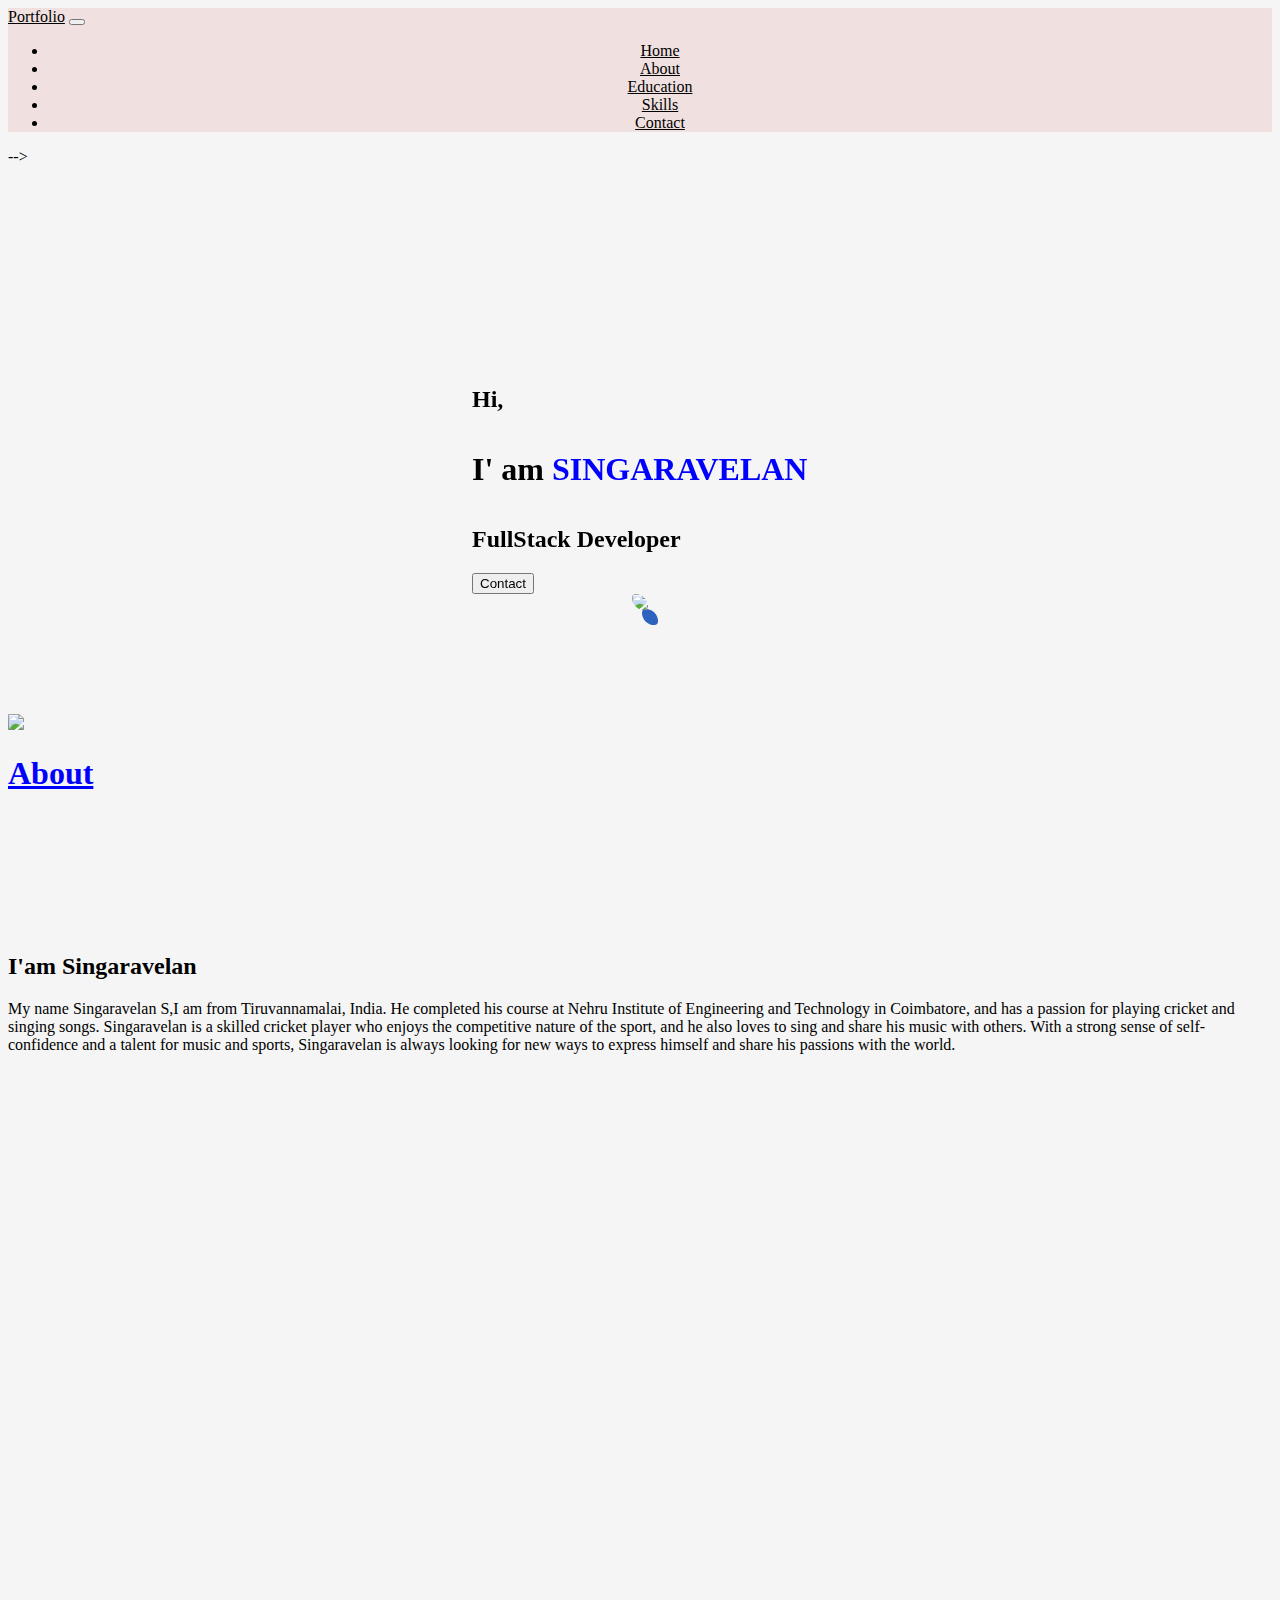
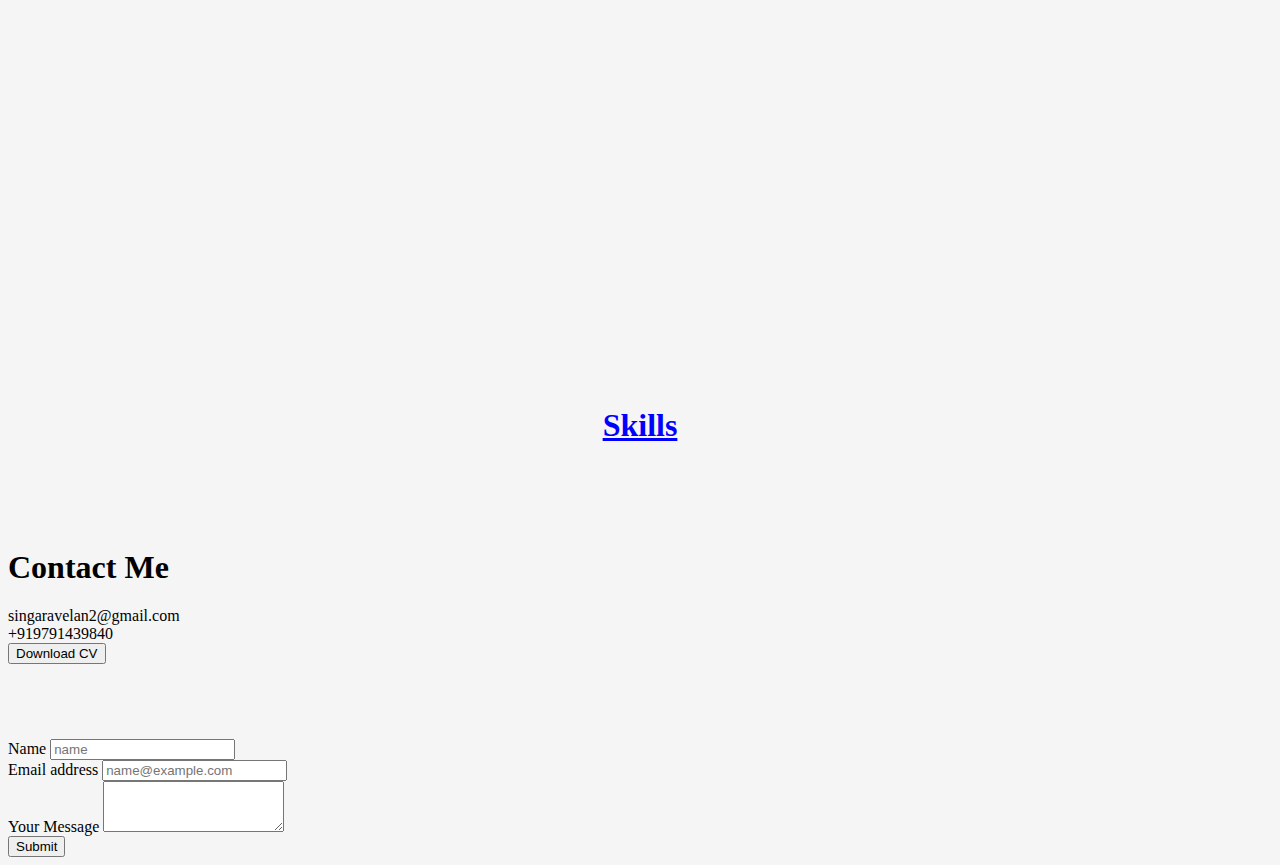
==== index.html @ 5c4596cf "add projects" ====
<!DOCTYPE html>
<html lang="en">
  <head>
    <meta charset="UTF-8" />
    <meta http-equiv="X-UA-Compatible" content="IE=edge" />
    <meta name="viewport" content="width=device-width, initial-scale=1.0" />
    <title>Document</title>
    <link rel="stylesheet" href="portfolio.css" />
    <link
      href="https://cdn.jsdelivr.net/npm/bootstrap@5.3.0-alpha3/dist/css/bootstrap.min.css"
      rel="stylesheet"
      integrity="sha384-KK94CHFLLe+nY2dmCWGMq91rCGa5gtU4mk92HdvYe+M/SXH301p5ILy+dN9+nJOZ"
      crossorigin="anonymous"
    />
    <link
      rel="stylesheet"
      href="https://cdnjs.cloudflare.com/ajax/libs/font-awesome/6.4.0/css/all.min.css"
      integrity="sha512-iecdLmaskl7CVkqkXNQ/ZH/XLlvWZOJyj7Yy7tcenmpD1ypASozpmT/E0iPtmFIB46ZmdtAc9eNBvH0H/ZpiBw=="
      crossorigin="anonymous"
      referrerpolicy="no-referrer"
    />
    <link href="https://unpkg.com/aos@2.3.1/dist/aos.css" rel="stylesheet" />
    <script src="https://unpkg.com/aos@2.3.1/dist/aos.js"></script>
  </head>

  <body class="im">
    <div class="container">
      <div class="bk">
        <nav class="navbar navbar-expand-lg bk navbar-light fixed-top">
          <div class="container">
            <a class="navbar-brand" href="">Portfolio</a>
            <button
              class="navbar-toggler"
              type="button"
              data-bs-toggle="collapse"
              data-bs-target="#navbarSupportedContent"
              aria-controls="navbarSupportedContent"
              aria-expanded="false"
              aria-label="Toggle navigation"
            >
              <span class="navbar-toggler-icon"></span>
            </button>

            <div class="collapse navbar-collapse" id="navbarSupportedContent">
              <ul class="navbar-nav me-auto mb-2 mb-lg-0">
                <li class="nav-item">
                  <a class="nav-link active" aria-current="page" href="#home"
                    >Home</a
                  >
                </li>
                <li class="nav-item">
                  <a class="nav-link" href="#About">About</a>
                </li>
                <li class="nav-item">
                  <a class="nav-link" href="#Education">Education</a>
                </li>
                <li class="nav-item">
                  <a class="nav-link" href="#Skills">Skills</a>
                </li>
                <li class="nav-item">
                  <a class="nav-link" href="#Contact">Contact</a>
                </li>
              </ul>
            </div>
          </div>
        </nav>
      </div>

      <div class="" id="home">
        -->
        <div class="image1ss">
          <div class="row">
            <div class="text col-6">
              <div class="content" data-aos="flip-left">
                <h2>Hi,</h2>
                <h1>I' am <span>SINGARAVELAN</span></h1>
                <h2>FullStack Developer</h2>
                <button type="button" class="btn btn-primary">Contact</button>
              </div>
            </div>
            <div class="text1 col-6">
              <a href=""><img src="/assets/sun.jpeg" class="text2" /></a>
            </div>
          </div>
        </div>
      </div>

      <div class="image">
        <div class="row">
          <div class="col-6">
            <a href=""><img src="/assets/ab.webp" /></a>
          </div>
          <div class="col-6">
            <div>
              <h1 id="About">About</h1>
            </div>
            <div class="pg">
              <h2>I'am Singaravelan</h2>
              <p>
                My name Singaravelan S,I am from Tiruvannamalai, India. He
                completed his course at Nehru Institute of Engineering and
                Technology in Coimbatore, and has a passion for playing cricket
                and singing songs. Singaravelan is a skilled cricket player who
                enjoys the competitive nature of the sport, and he also loves to
                sing and share his music with others. With a strong sense of
                self-confidence and a talent for music and sports, Singaravelan
                is always looking for new ways to express himself and share his
                passions with the world.
              </p>
            </div>
          </div>
        </div>
      </div>

      <div id="top" data-aos="zoom-in">
        <h1 class="heade1" id="Education">Education</h1>
        <div class="row">
          <div class="col-lg-4 col-md-6 col-sm-12 edu-img p-2 mt-2 mb-2">
            <div class="image2">
              <img src="./assets/school.png" alt="" />
              <div class="overlay">
                <div class="text3 education p-2">
                  <h1>SSLC</h1>
                  <p>Danish Mission Higher Secondary School</p>
                  <p>Tiruvannamalai</p>
                  <p>2014-2015</p>
                  <p>Percentage:89%</p>
                </div>
              </div>
            </div>
          </div>
          <div class="col-lg-4 col-md-6 col-sm-12 edu-img p-2 mt-2 mb-2">
            <div class="image2">
              <img src="./assets/school.png" class="im1" alt="" />
              <div class="overlay">
                <div class="text3 education p-2">
                  <h1>HSC</h1>
                  <p>Danish Mission Higher Secondary School</p>
                  <p>Tiruvannamalai</p>
                  <p>2015-2016</p>
                  <p>Percentage:85%</p>
                </div>
              </div>
            </div>
          </div>

          <div class="col-lg-4 col-md-6 col-sm-12 edu-img p-2 mt-2 mb-2">
            <div class="image2">
              <img src="./assets/college.jpg" class="im1" alt="" />
              <div class="overlay">
                <div class="text3 education p-2">
                  <h1>DEGREE</h1>
                  <p>Nehru Institute Of Engineering and Technology</p>
                  <p>Coimbatore</p>
                  <p>2016-2020</p>
                  <p>Percentage:71.90%</p>
                </div>
              </div>
            </div>
          </div>
        </div>
      </div>

      <div class="sl">
        <h1 class="head2" id="Skills">Skills</h1>
        <div class="d-flex justify-content-center">
          <img src="./assets/Group 7 (1).png" class="im1" alt="" />
        </div>
      </div>

      <div>
        <div class="row" id="Contact">
          <div class="con col-lg-6 col-md-12 col-sm-12">
            <h1>Contact Me</h1>
            <div class="icon">
              <i
                class="fa-sharp fa-solid fa-paper-plane fa-2x ic"
                style="color: #2d62be"
              >
              </i>
              <span class="fa-2x" style="color: black"
                >singaravelan2@gmail.com</span
              >
            </div>
            <div class="icon1">
              <!-- <i class="fa-sharp fa-solid fa-paper-plane fa-2x">   singaravelan2@gmail.com</i> -->
              <i class="fa-solid fa-phone fa-2x" style="color: #2d62be"> </i>
              <span class="fa-2x" style="color: black">+919791439840</span>
            </div>
            <div class="col-6 icon4 fa-1x demo">
              <a href="https://www.facebook.com/s.velan.71"
                ><i
                  class="fa-brands fa-facebook fa-3x"
                  style="color: #2d62be"
                ></i
              ></a>
              <a href="https://www.instagram.com/"
                ><i
                  class="fa-brands fa-instagram fa-3x"
                  style="color: #2d62be"
                ></i
              ></a>
              <a href="https://twitter.com/home"
                ><i
                  class="fa-brands fa-twitter fa-3x"
                  style="color: #2d62be"
                ></i
              ></a>
              <a href="https://www.linkedin.com/feed/"
                ><i
                  class="fa-brands fa-linkedin fa-3x"
                  style="color: #2d62be"
                ></i
              ></a>
            </div>
            <div class="icon2">
              <a href="`">
                <button type="button" class="btn btn-primary">
                  Download CV
                </button></a
              >
            </div>
          </div>

          <div
            class="text8 col-lg-6 col-md-12 col-sm-12"
            style="padding-top: 75px"
          >
            <div class="mb-3">
              <label for="exampleFormControlInput1" class="form-label"
                >Name</label
              >
              <input
                type="email"
                class="form-control"
                id="exampleFormControlInput1"
                placeholder="name"
              />
            </div>

            <div class="mb-3">
              <label for="exampleFormControlInput1" class="form-label"
                >Email address</label
              >
              <input
                type="email"
                class="form-control"
                id="exampleFormControlInput1"
                placeholder="name@example.com"
              />
            </div>

            <div class="mb-3">
              <label for="exampleFormControlTextarea1" class="form-label"
                >Your Message</label
              >
              <textarea
                class="form-control"
                id="exampleFormControlTextarea1"
                rows="3"
              ></textarea>
            </div>

            <div class="icon3">
              <button type="button" class="btn btn-primary">Submit</button>
            </div>
          </div>
        </div>
      </div>
    </div>

    <script>
      AOS.init();
    </script>
    <script
      src="https://cdn.jsdelivr.net/npm/bootstrap@5.3.0-alpha3/dist/js/bootstrap.bundle.min.js"
      integrity="sha384-ENjdO4Dr2bkBIFxQpeoTz1HIcje39Wm4jDKdf19U8gI4ddQ3GYNS7NTKfAdVQSZe"
      crossorigin="anonymous"
    ></script>
    <script
      src="https://cdn.jsdelivr.net/npm/@popperjs/core@2.9.2/dist/umd/popper.min.js"
      integrity="sha384-IQsoLXl5PILFhosVNubq5LC7Qb9DXgDA9i+tQ8Zj3iwWAwPtgFTxbJ8NT4GN1R8p"
      crossorigin="anonymous"
    ></script>
    <script
      src="https://cdn.jsdelivr.net/npm/bootstrap@5.0.2/dist/js/bootstrap.min.js"
      integrity="sha384-cVKIPhGWiC2Al4u+LWgxfKTRIcfu0JTxR+EQDz/bgldoEyl4H0zUF0QKbrJ0EcQF"
      crossorigin="anonymous"
    ></script>
  </body>
</html>
---- portfolio.css ----
.im {
  background-color: whitesmoke;
}
.bk {
  background-color: rgb(241, 224, 224);
}
.nav-link {
  color: black !important;
  display: flex;
  justify-content: center;
}
.navbar-brand {
  color: black !important;
}
.nav-link:hover {
  color: blue !important;
}
.navbar .navbar-collapse {
  flex-grow: 0;
}
.content {
  color: black;
  font-style: inherit;
  /* line-height: 10px; */
}
.content span {
  color: blue;
  animation: glow 2s ease-in-out infinite;
}
.text i {
  width: 70px;
}
.content h1 {
  line-height: 70px;
}
.text {
  padding-top: 200px;
  display: flex;
  justify-content: center;
}
.text1 {
  display: flex;
  justify-content: center;
  align-items: center;
}
.text2 {
  border-radius: 30px 100px;
  box-shadow: 10px 15px #2d62be;
}
.image .row img {
  width: 100%;
  border-radius: 5%;
  /* box-shadow: -30x 10px #2d62be; */
}
.image .row .col-6 h1 {
  color: blue;
  text-decoration: underline;
}
.image {
  padding-top: 100px;
}
.pg {
  padding-top: 120px;
}
#top .heade1 {
  padding-top: 100px;
  color: blue;
  display: flex;
  justify-content: center;
  text-decoration: underline;
}
.demo a i:hover {
  color: rgb(232, 63, 12) !important;
}
.con {
  display: flex;
  flex-direction: column;
  justify-content: space-evenly;
  padding-top: 44px;
}
.con .icon .ic {
  text-transform: lowercase !important;
}

.heade1 {
  text-align: center;
  /* margin-top: -410px; */
}
.top {
  text-align: center;
}
.text6 {
  border-color: darkblue;
  display: flex;
  justify-content: center;
}
.education {
  border: 2px solid;
  border-color: rgb(241, 224, 224);
  background-color: cadetblue;
  box-shadow: -30x 10px #2d62be;
  border-radius: 18px;
  /* box-shadow: -30x 10px #2d62be; */
}

.icon4 {
  display: flex;
  justify-content: space-between;
}
.head2 {
  padding-top: 100px;
  color: blue;
  display: flex;
  justify-content: center;
  text-decoration: underline;
  text-align: center;
}
/* .skill_image {
  display: flex;
  justify-content: center;
} */
.skill {
  border: 2px solid;
  border-color: rgb(241, 224, 224);
  background-color: rgb(247, 204, 250);
  box-shadow: -30x 10px #2d62be;
  border-radius: 18px;
  box-shadow: -30x 10px #2d62be;
}

.image {
  display: block;
  width: 100%;
  height: auto;
}
.overlay {
  position: absolute;
  bottom: 0;
  left: 0;
  right: 0;
  /* background-color: #008cba; */
  overflow: hidden;
  width: 100%;
  height: 0;
  transition: 0.5s ease;
}
.edu-img {
  position: relative;
  border-radius: 20px;
}

.text3 {
  color: black;
  font-size: 15px;
  position: absolute;
  top: 50%;
  left: 50%;
  width: 100%;
  padding-left: 25px;
  padding-top: 20px;
  -webkit-transform: translate(-50%, -50%);
  -ms-transform: translate(-50%, -50%);
  transform: translate(-50%, -50%);
  /* text-align: center; */
}

.edu-img:hover .overlay {
  height: 100%;
}
.image2 img {
  width: 100%;
  height: 213px;
}

/* .demo a {
  margin-right: 20px;
} */

@keyframes glow {
  0%,
  100% {
    color: red;
    text-shadow: 0 0 12px lightpink, o o 50px lightpink, 0 0 100px lightpink;
  }
  10%,
  90% {
    color: rgb(0, 255, 153);
    text-shadow: none;
  }
}
@media (min-width: 320px) and (max-width: 480px) {
  .text {
    justify-content: normal;
  }
  .im1 {
    width: 270px;
    height: 218px;
  }
  .text3 {
    /* width: 285px; */
    height: 218px;
  }
  .text2 {
    width: 103px;
    height: 180px;
  }
  .con {
    height: 300px;
  }
  .demo {
    font-size: 1ems !important;
    display: flex;
    justify-content: space-between;
  }
  .fa-2x {
    font-size: 1em !important;
  }
}

@media (max-width: 992px) {
}
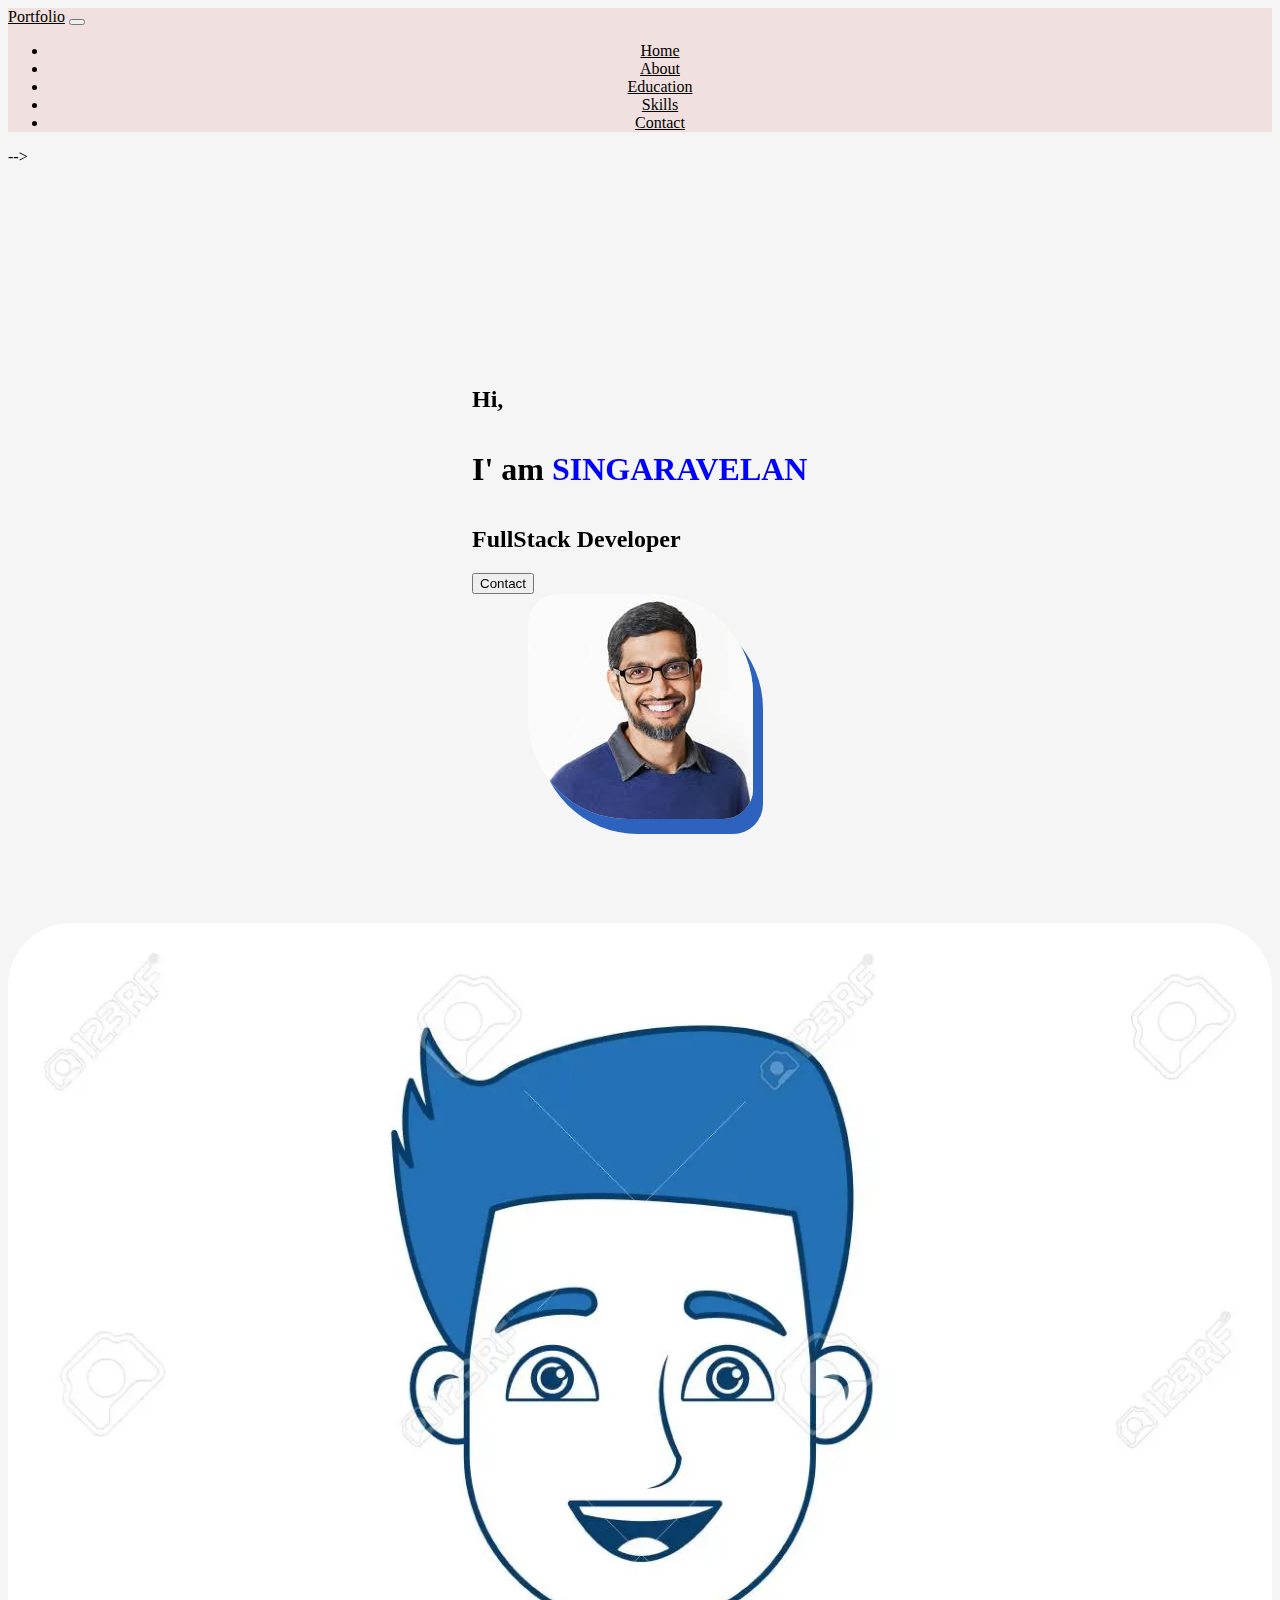
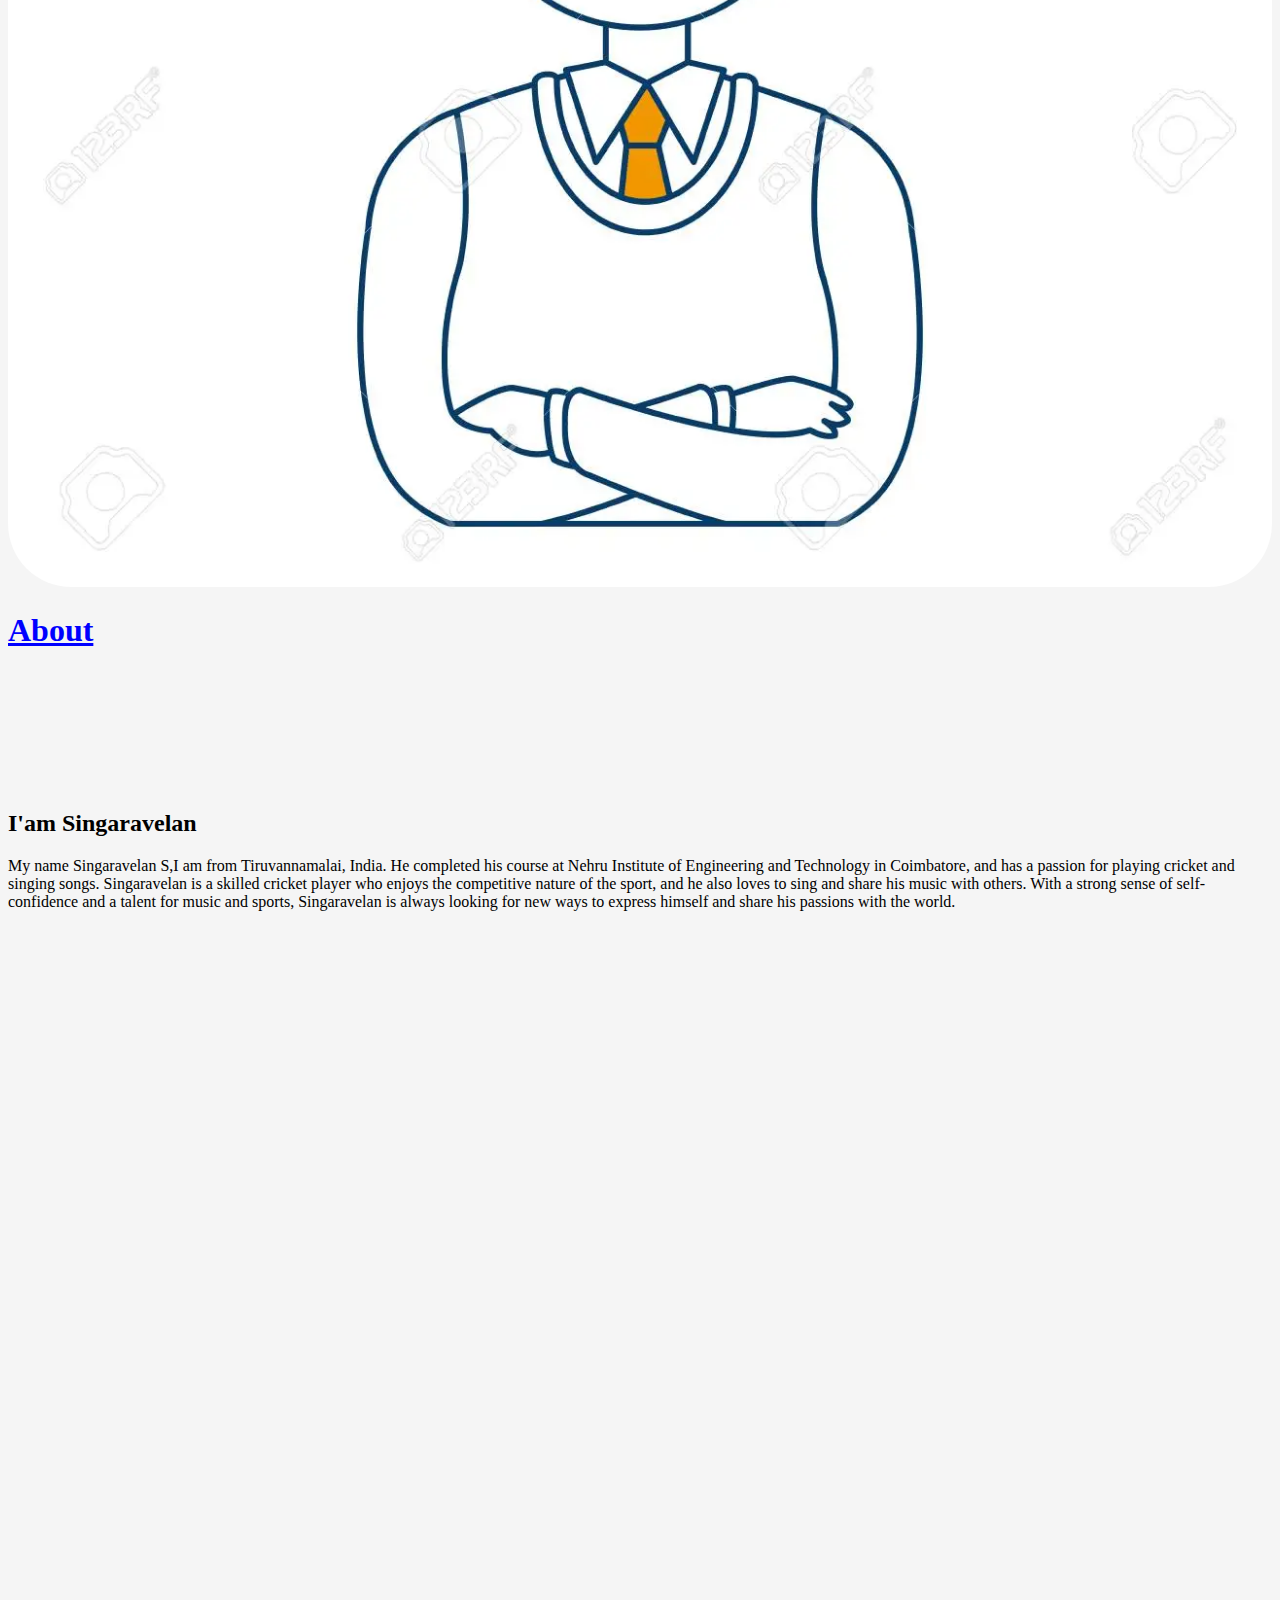
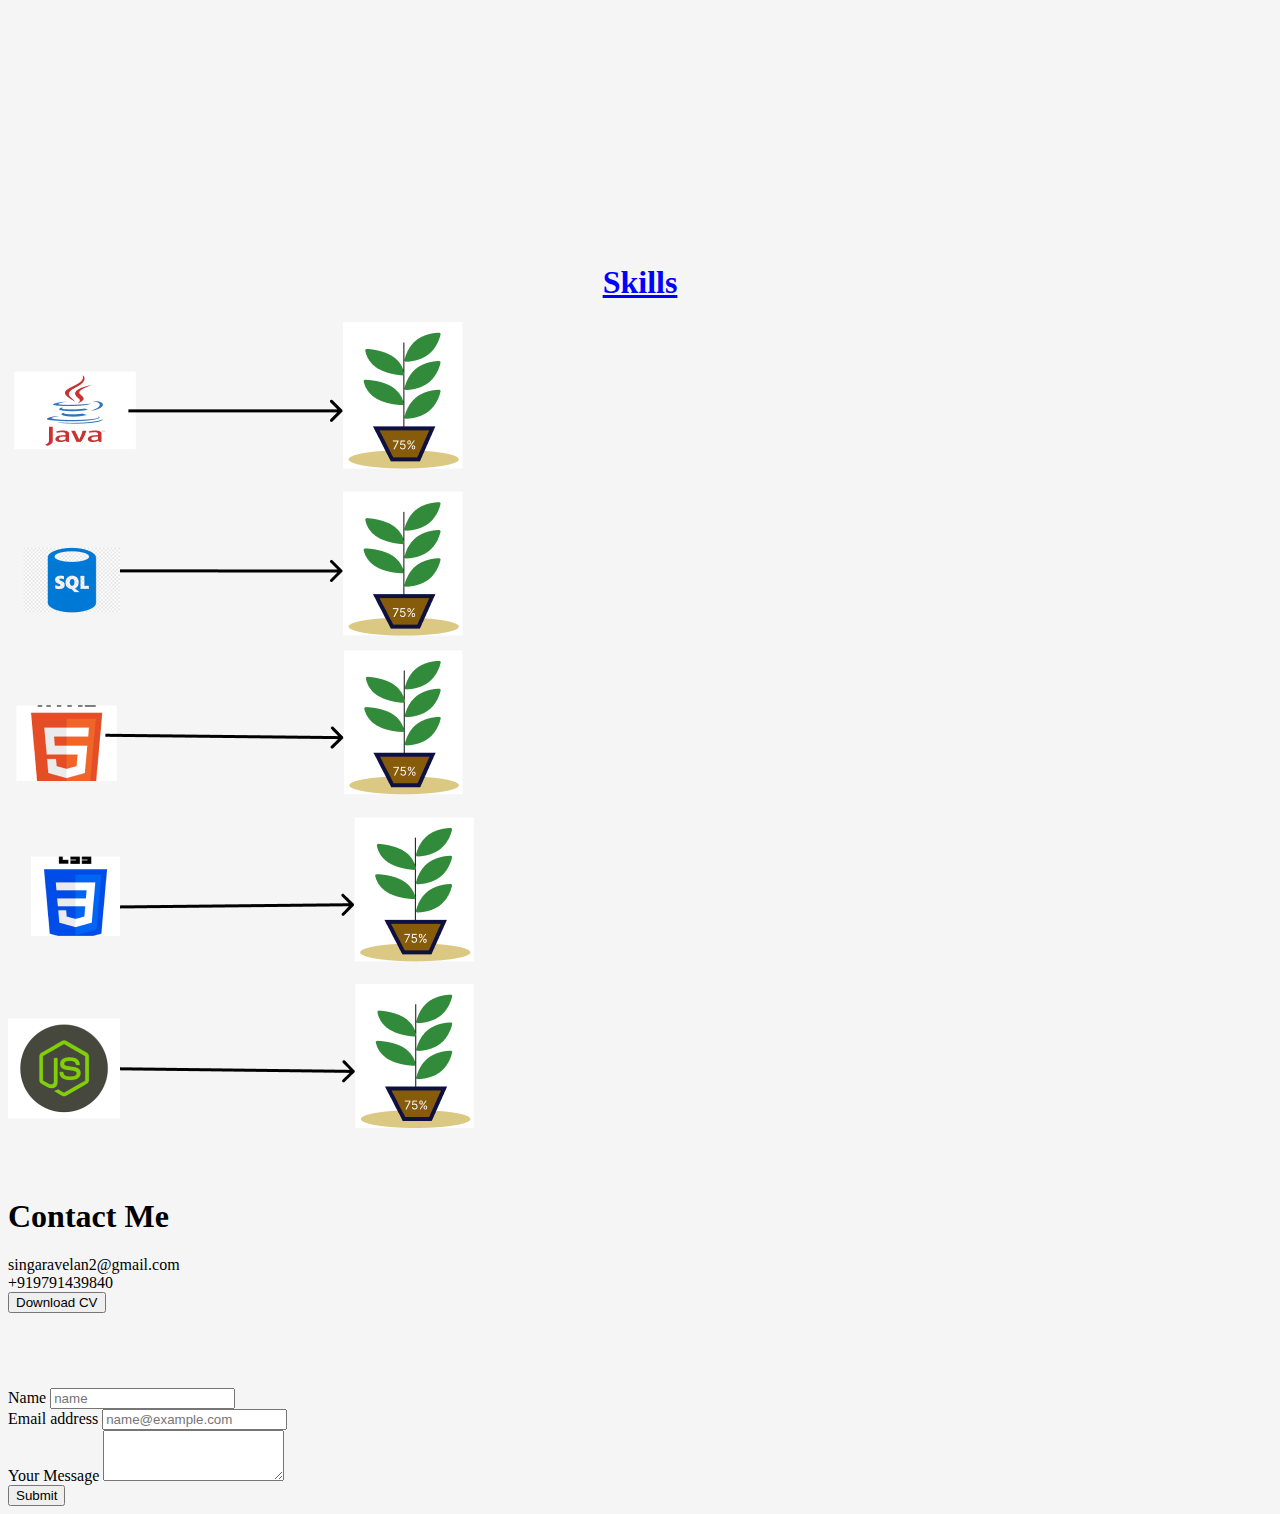
==== commit f051a464: "add project" ====
--- a/index.html
+++ b/index.html
@@ -79,7 +79,7 @@
               </div>
             </div>
             <div class="text1 col-6">
-              <a href=""><img src="/assets/sun.jpeg" class="text2" /></a>
+              <a href=""><img src="./assets/sun.jpeg" class="text2" /></a>
             </div>
           </div>
         </div>
@@ -88,7 +88,7 @@
       <div class="image">
         <div class="row">
           <div class="col-6">
-            <a href=""><img src="/assets/ab.webp" /></a>
+            <a href=""><img src="./assets/ab.webp" /></a>
           </div>
           <div class="col-6">
             <div>
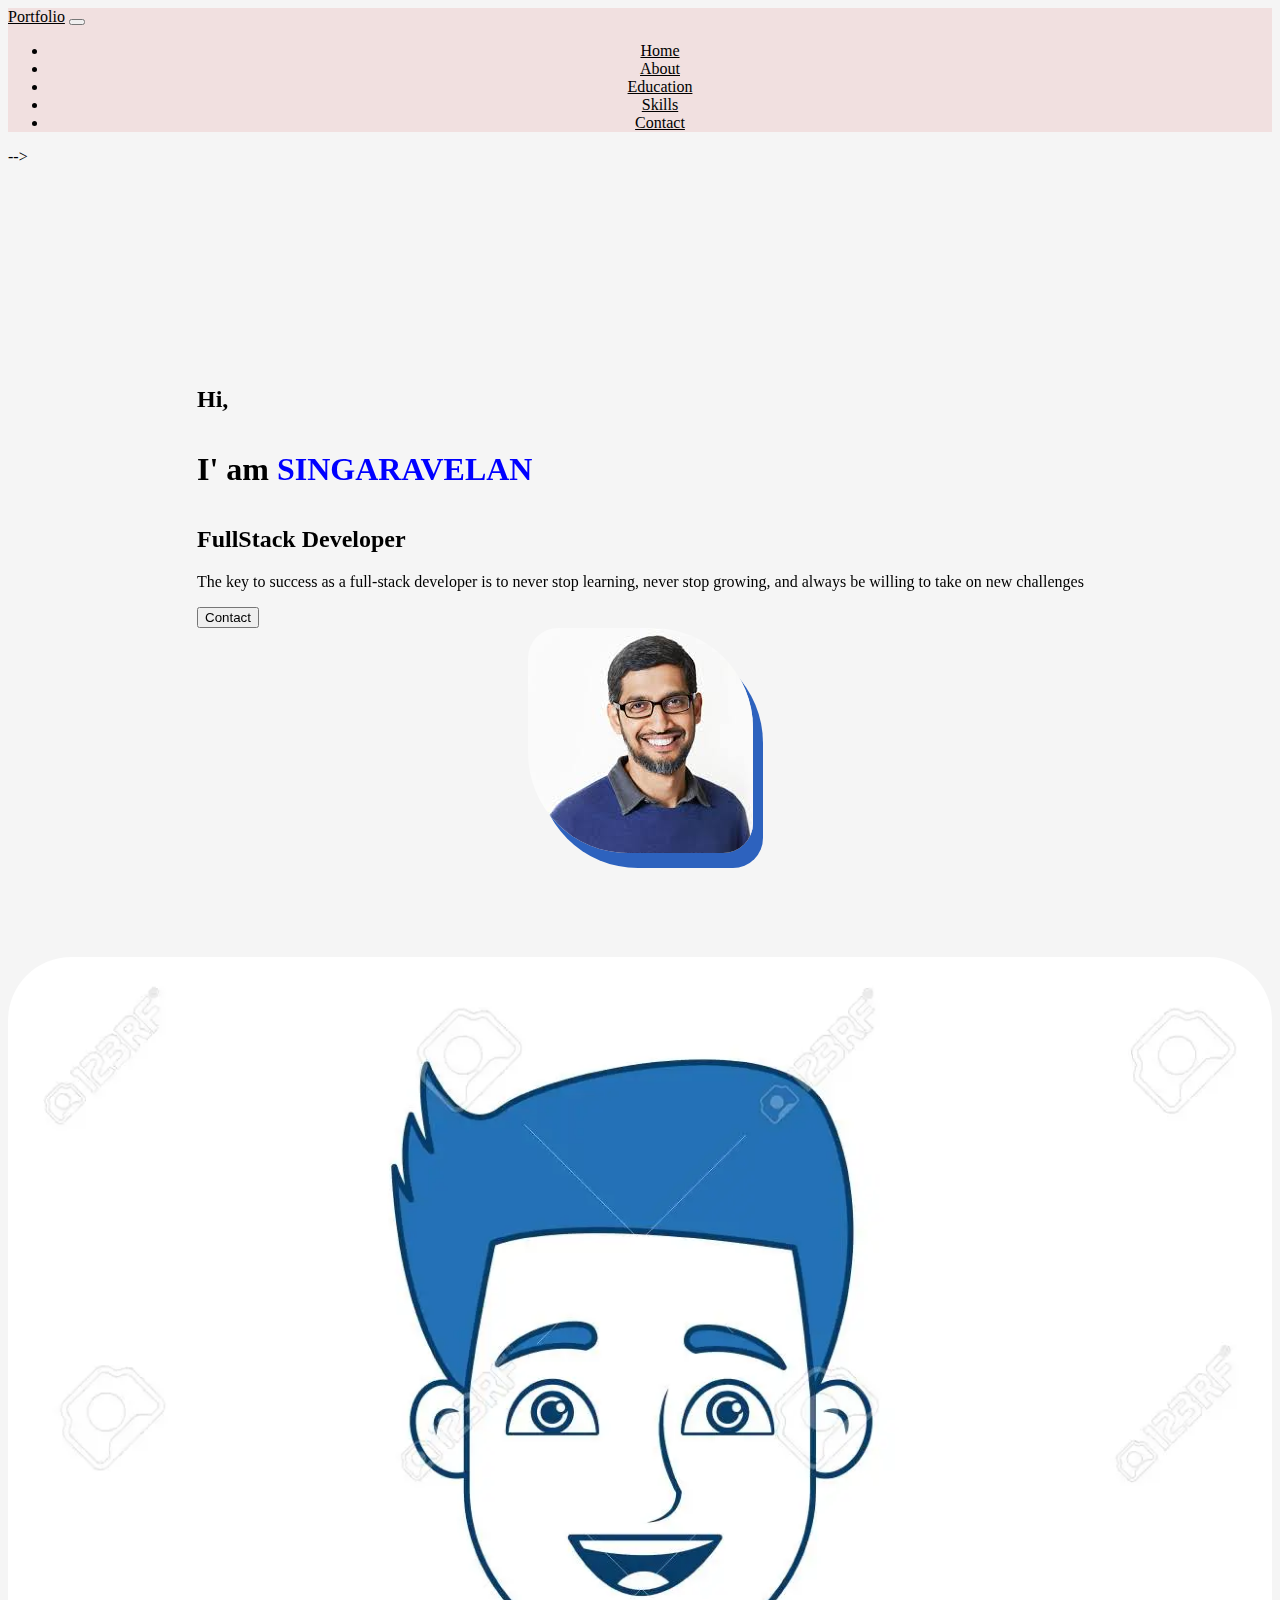
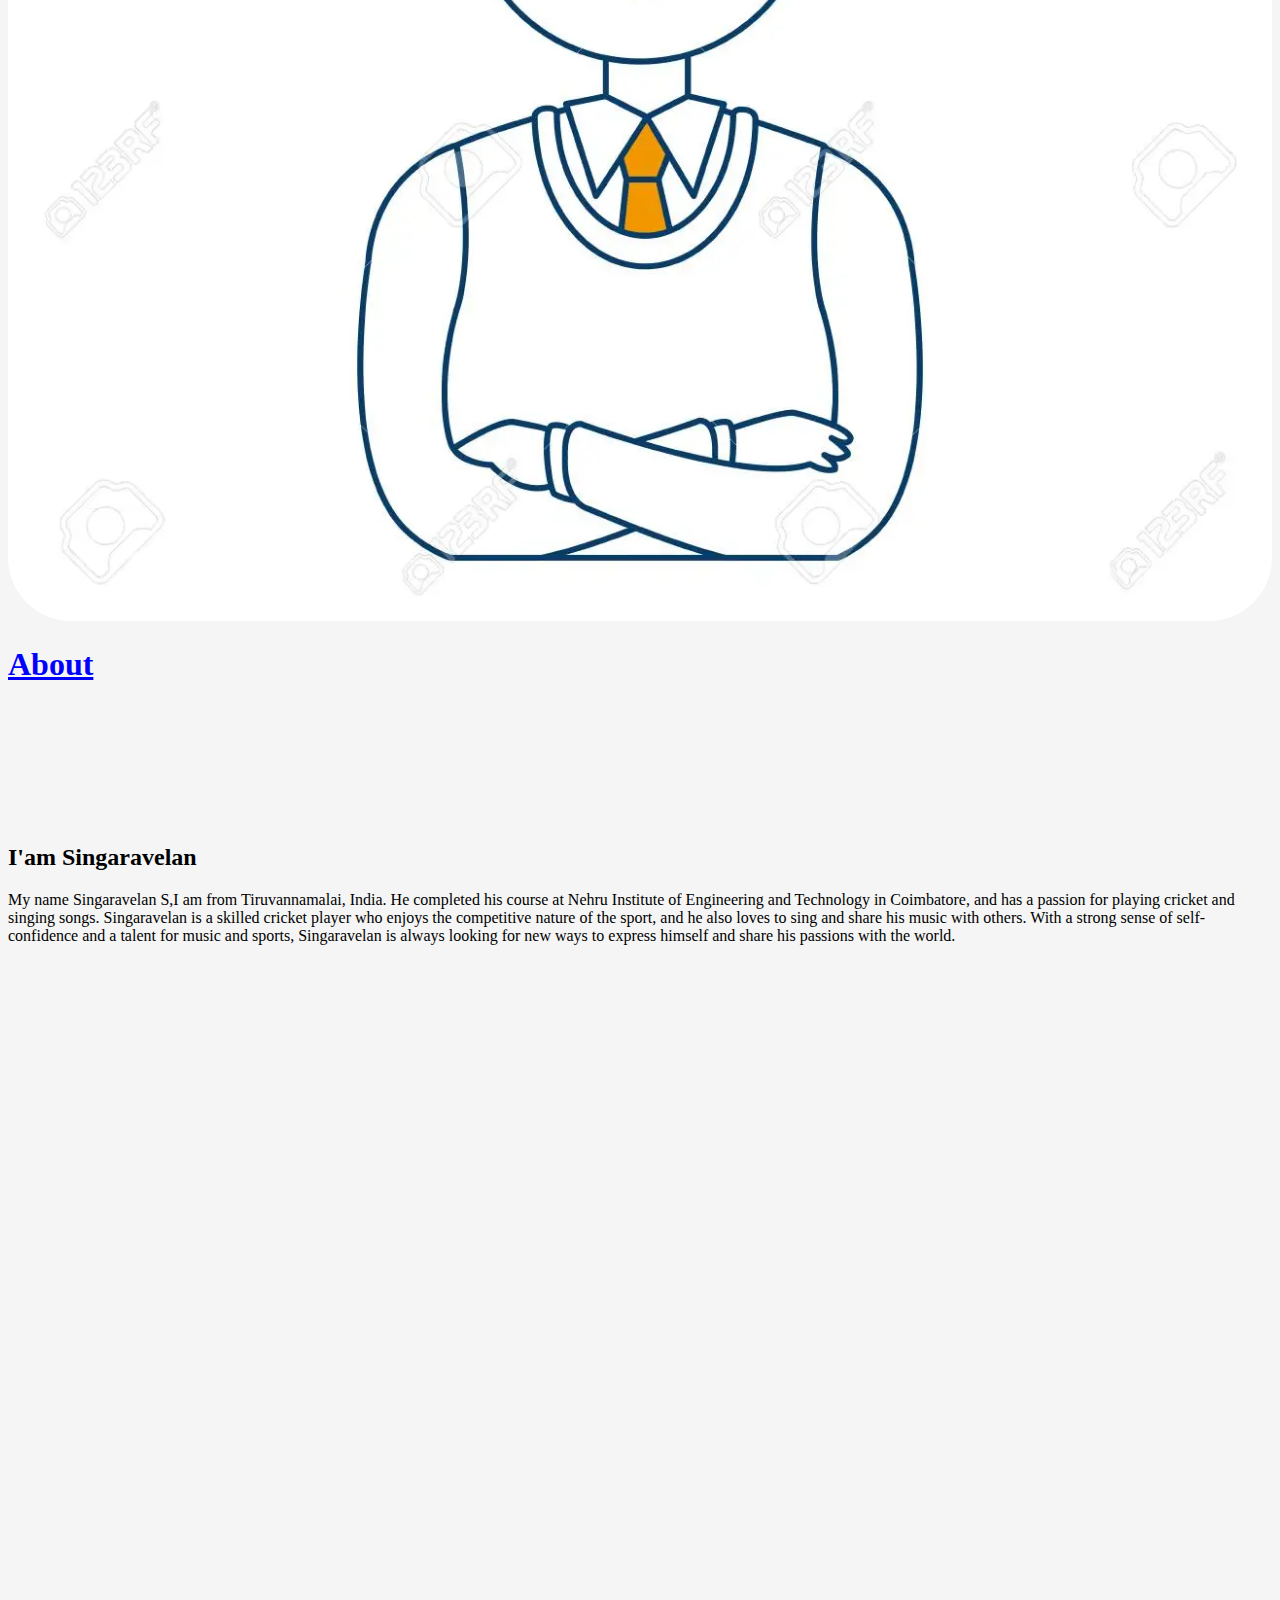
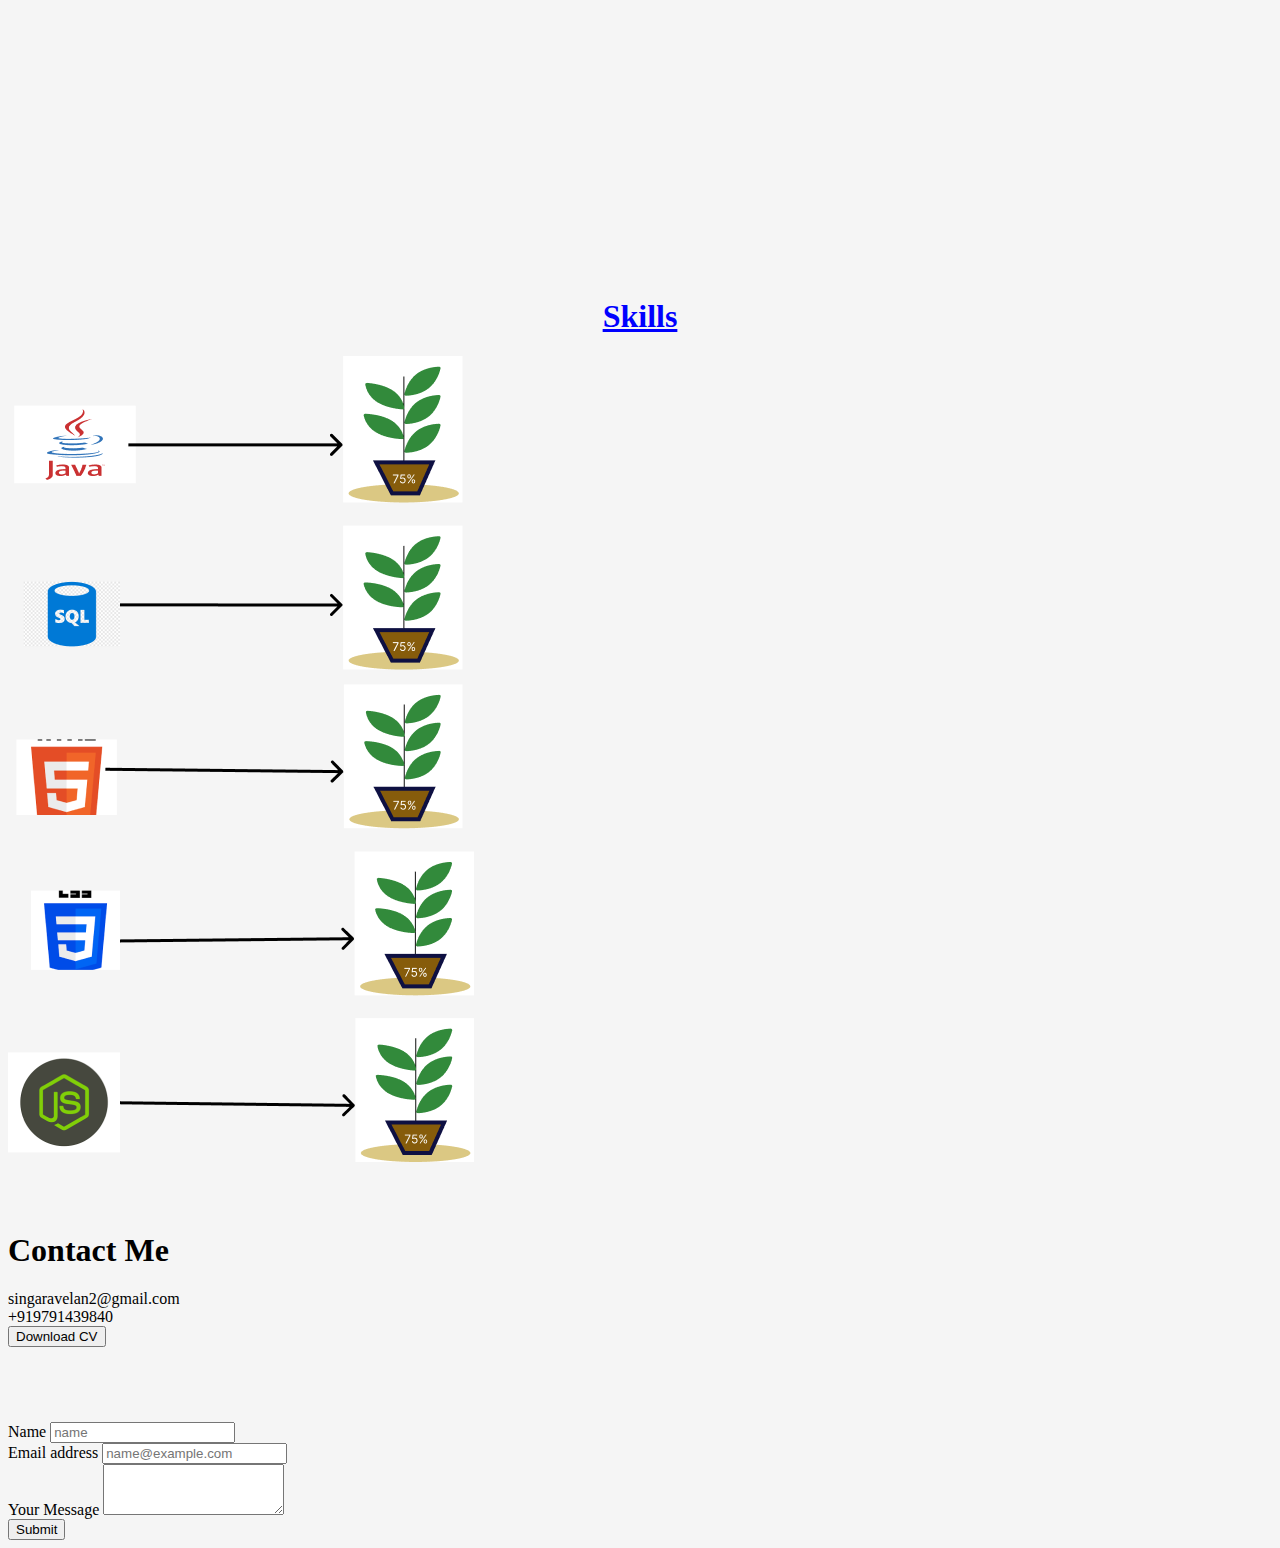
==== commit 28a54cb3: "add project" ====
--- a/index.html
+++ b/index.html
@@ -75,7 +75,19 @@
                 <h2>Hi,</h2>
                 <h1>I' am <span>SINGARAVELAN</span></h1>
                 <h2>FullStack Developer</h2>
-                <button type="button" class="btn btn-primary">Contact</button>
+                <div class="quotes">
+                  <p>
+                    The key to success as a full-stack developer is to never
+                    stop learning, never stop growing, and always be willing to
+                    take on new challenges
+                  </p>
+                </div>
+
+                <a href="#Contact">
+                  <button type="button" class="btn btn-primary">
+                    Contact
+                  </button></a
+                >
               </div>
             </div>
             <div class="text1 col-6">
--- a/portfolio.css
+++ b/portfolio.css
@@ -215,6 +215,12 @@
   .fa-2x {
     font-size: 1em !important;
   }
+  .quotes {
+    font-size: 11px;
+  }
+  .text1 {
+    padding-bottom: 150px;
+  }
 }
 
 @media (max-width: 992px) {
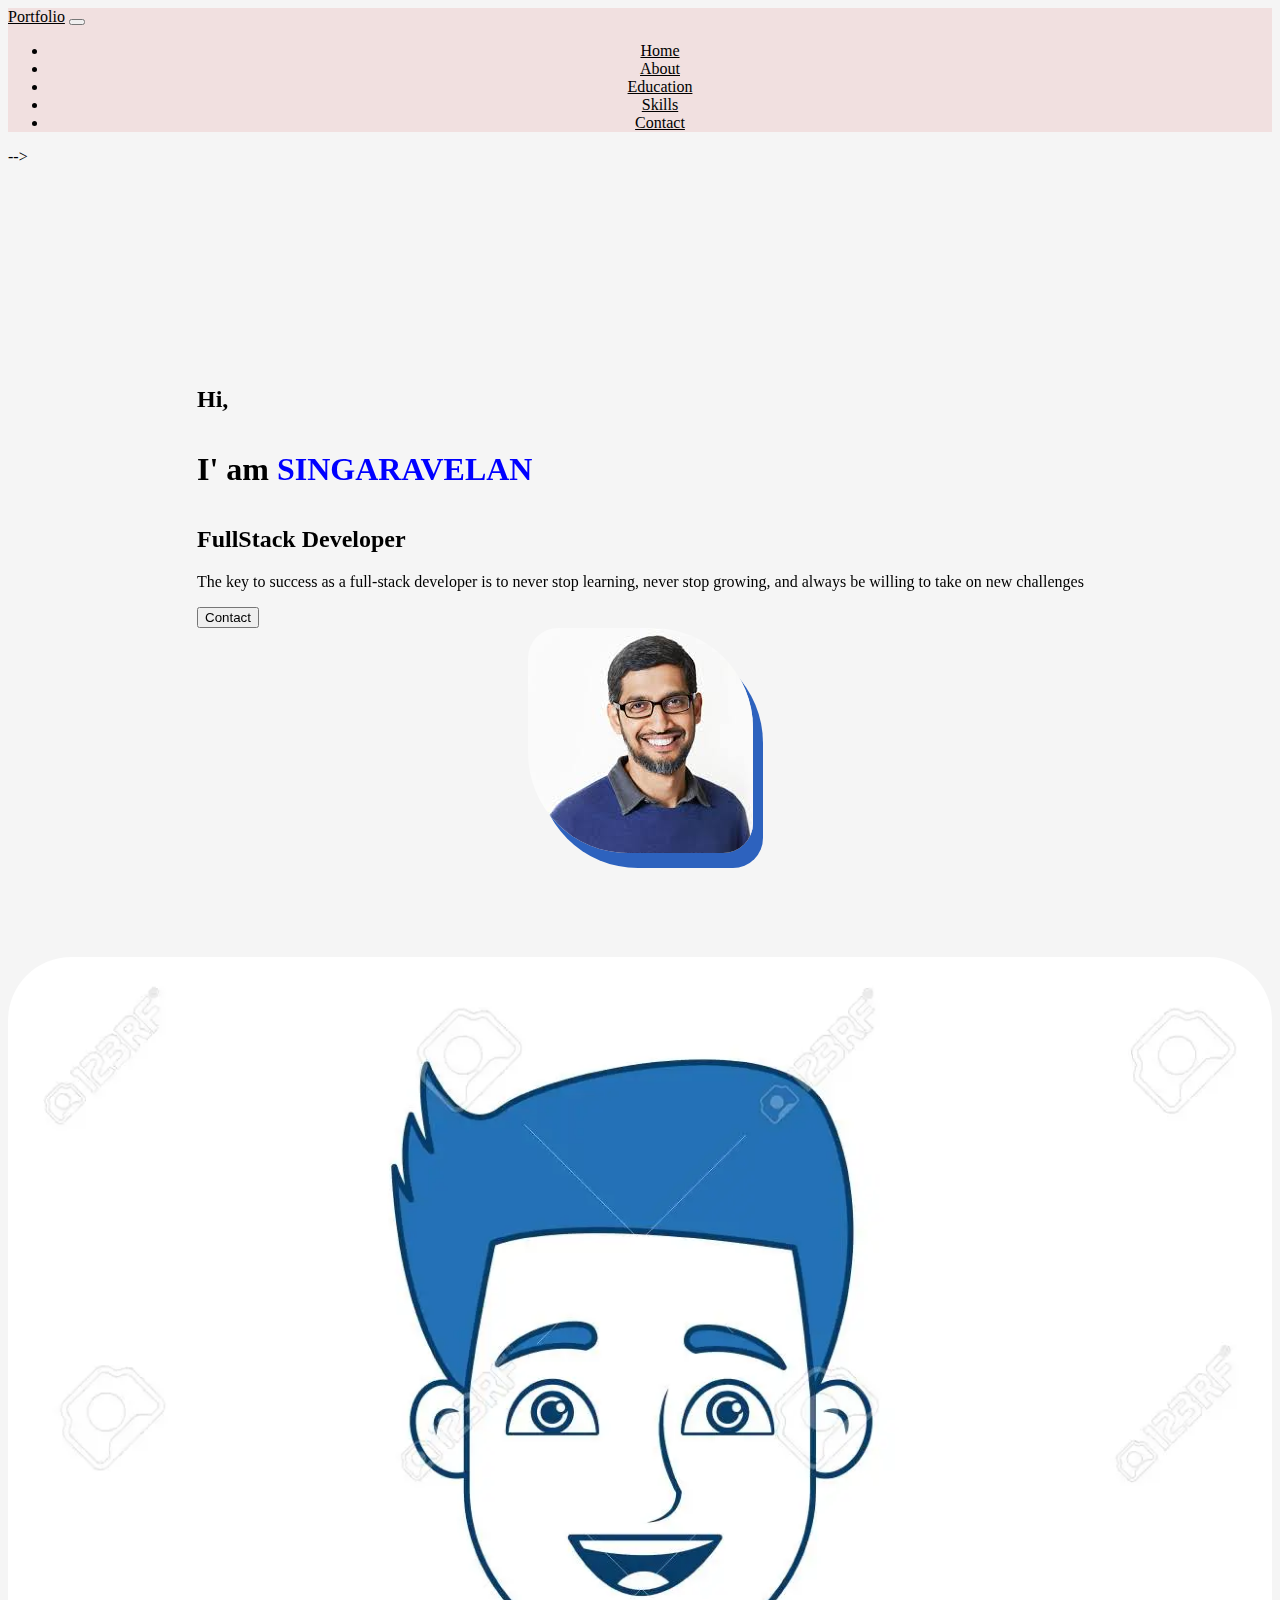
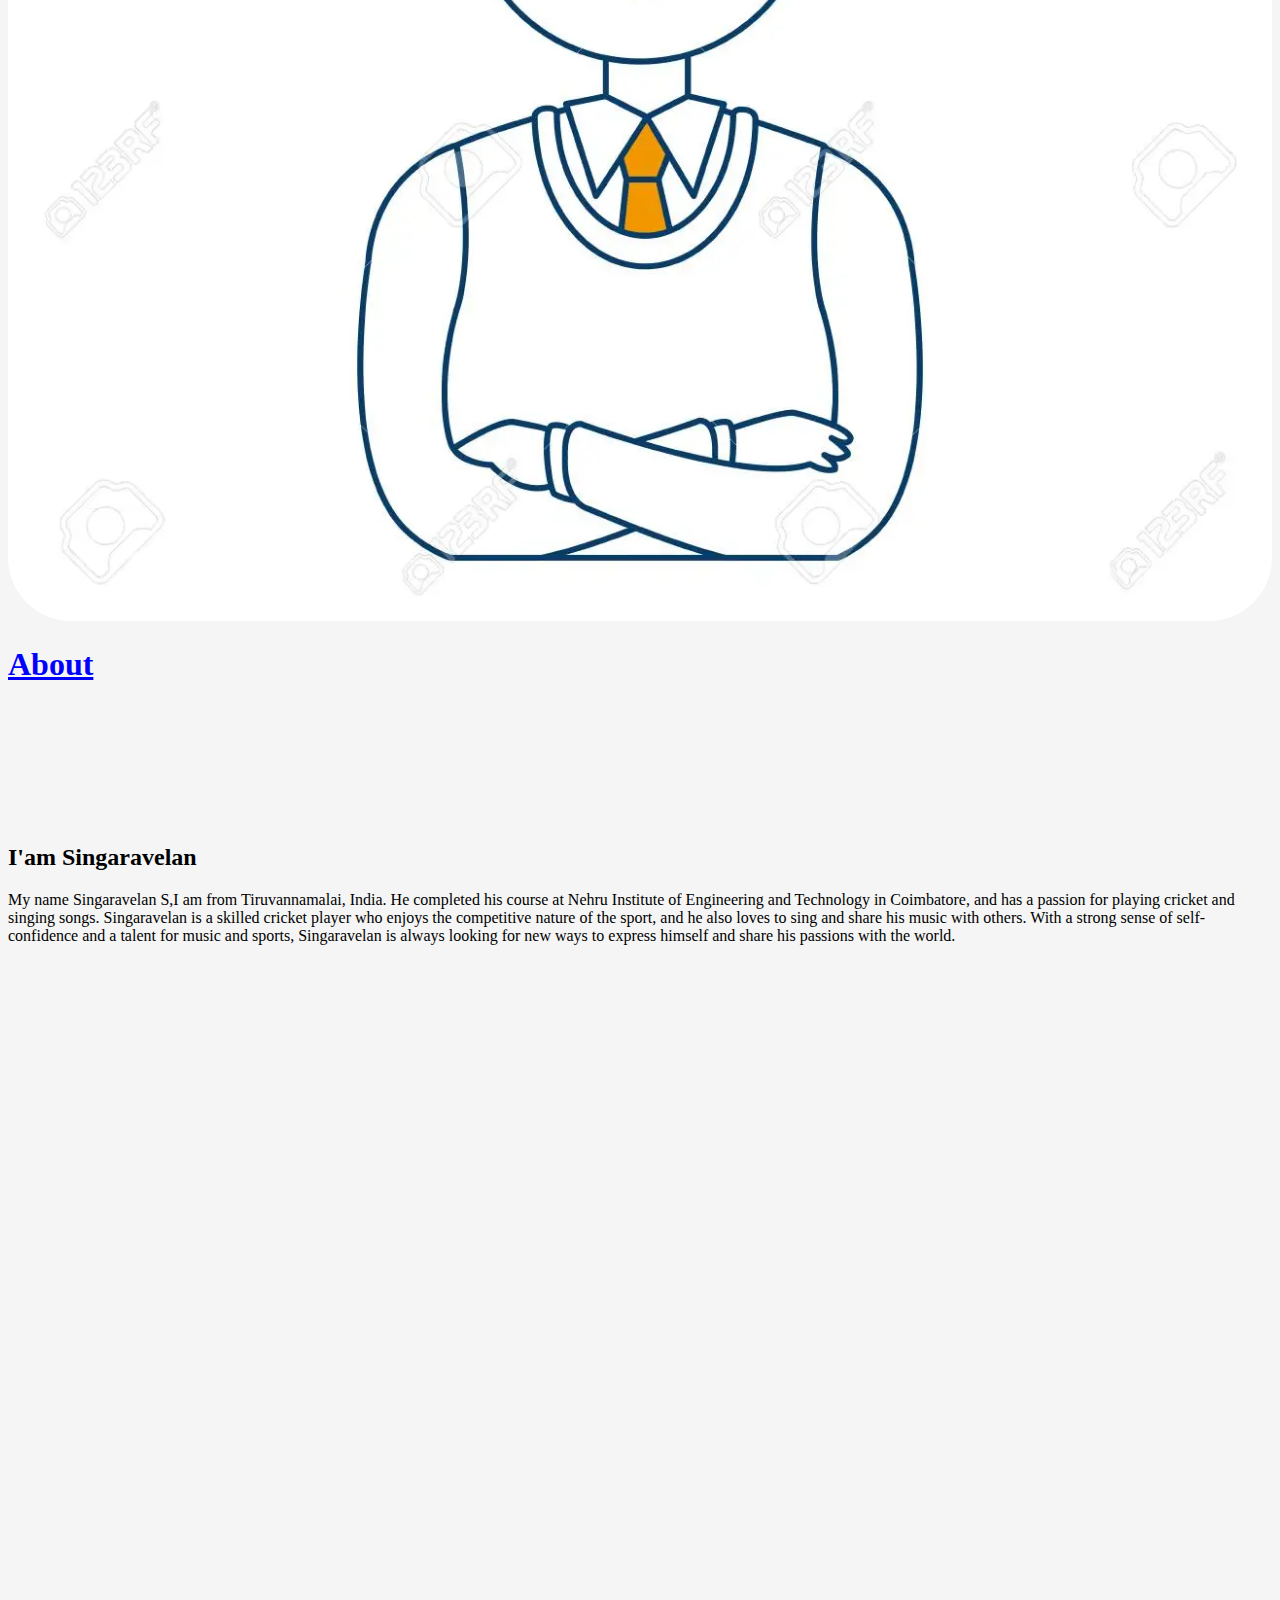
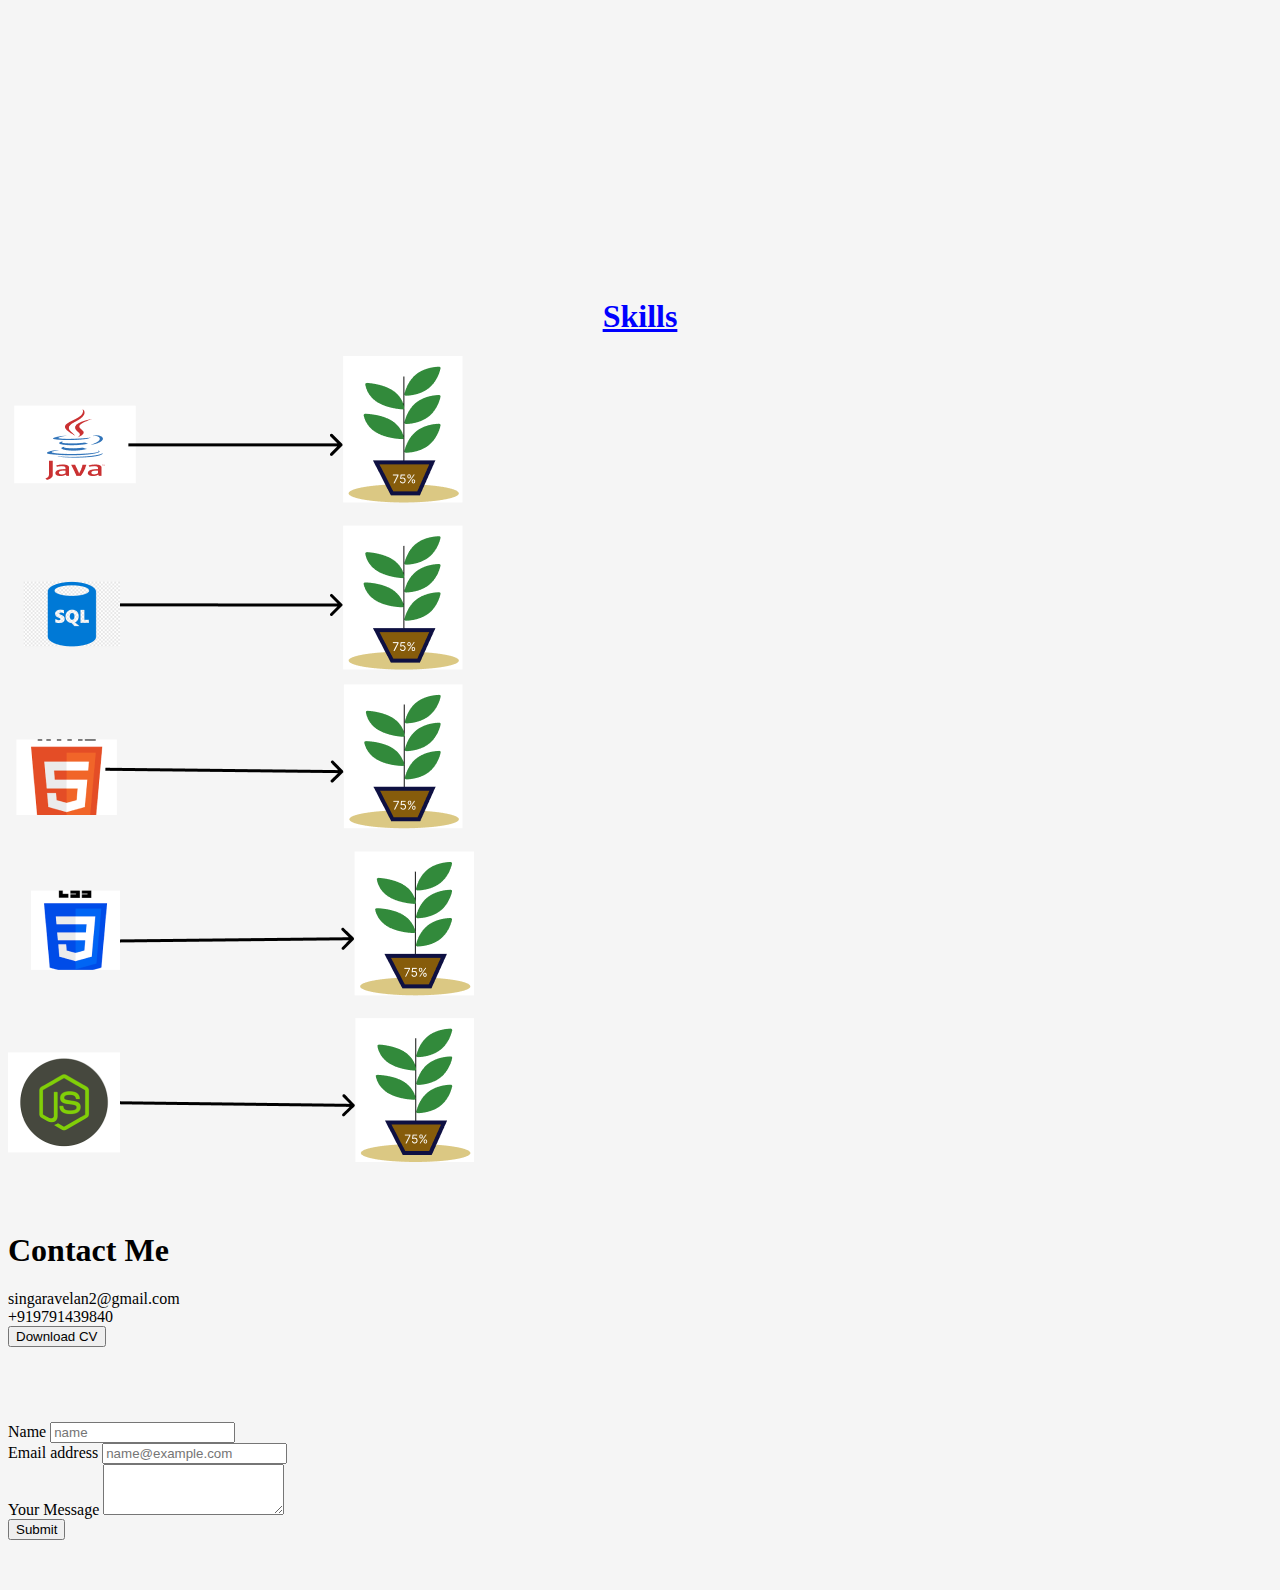
==== commit defc0a2c: "addproject" ====
--- a/index.html
+++ b/index.html
@@ -180,7 +180,7 @@
         </div>
       </div>
 
-      <div>
+      <div class="cn">
         <div class="row" id="Contact">
           <div class="con col-lg-6 col-md-12 col-sm-12">
             <h1>Contact Me</h1>
--- a/portfolio.css
+++ b/portfolio.css
@@ -171,6 +171,9 @@
   width: 100%;
   height: 213px;
 }
+.cn {
+  margin-bottom: 50px;
+}
 
 /* .demo a {
   margin-right: 20px;
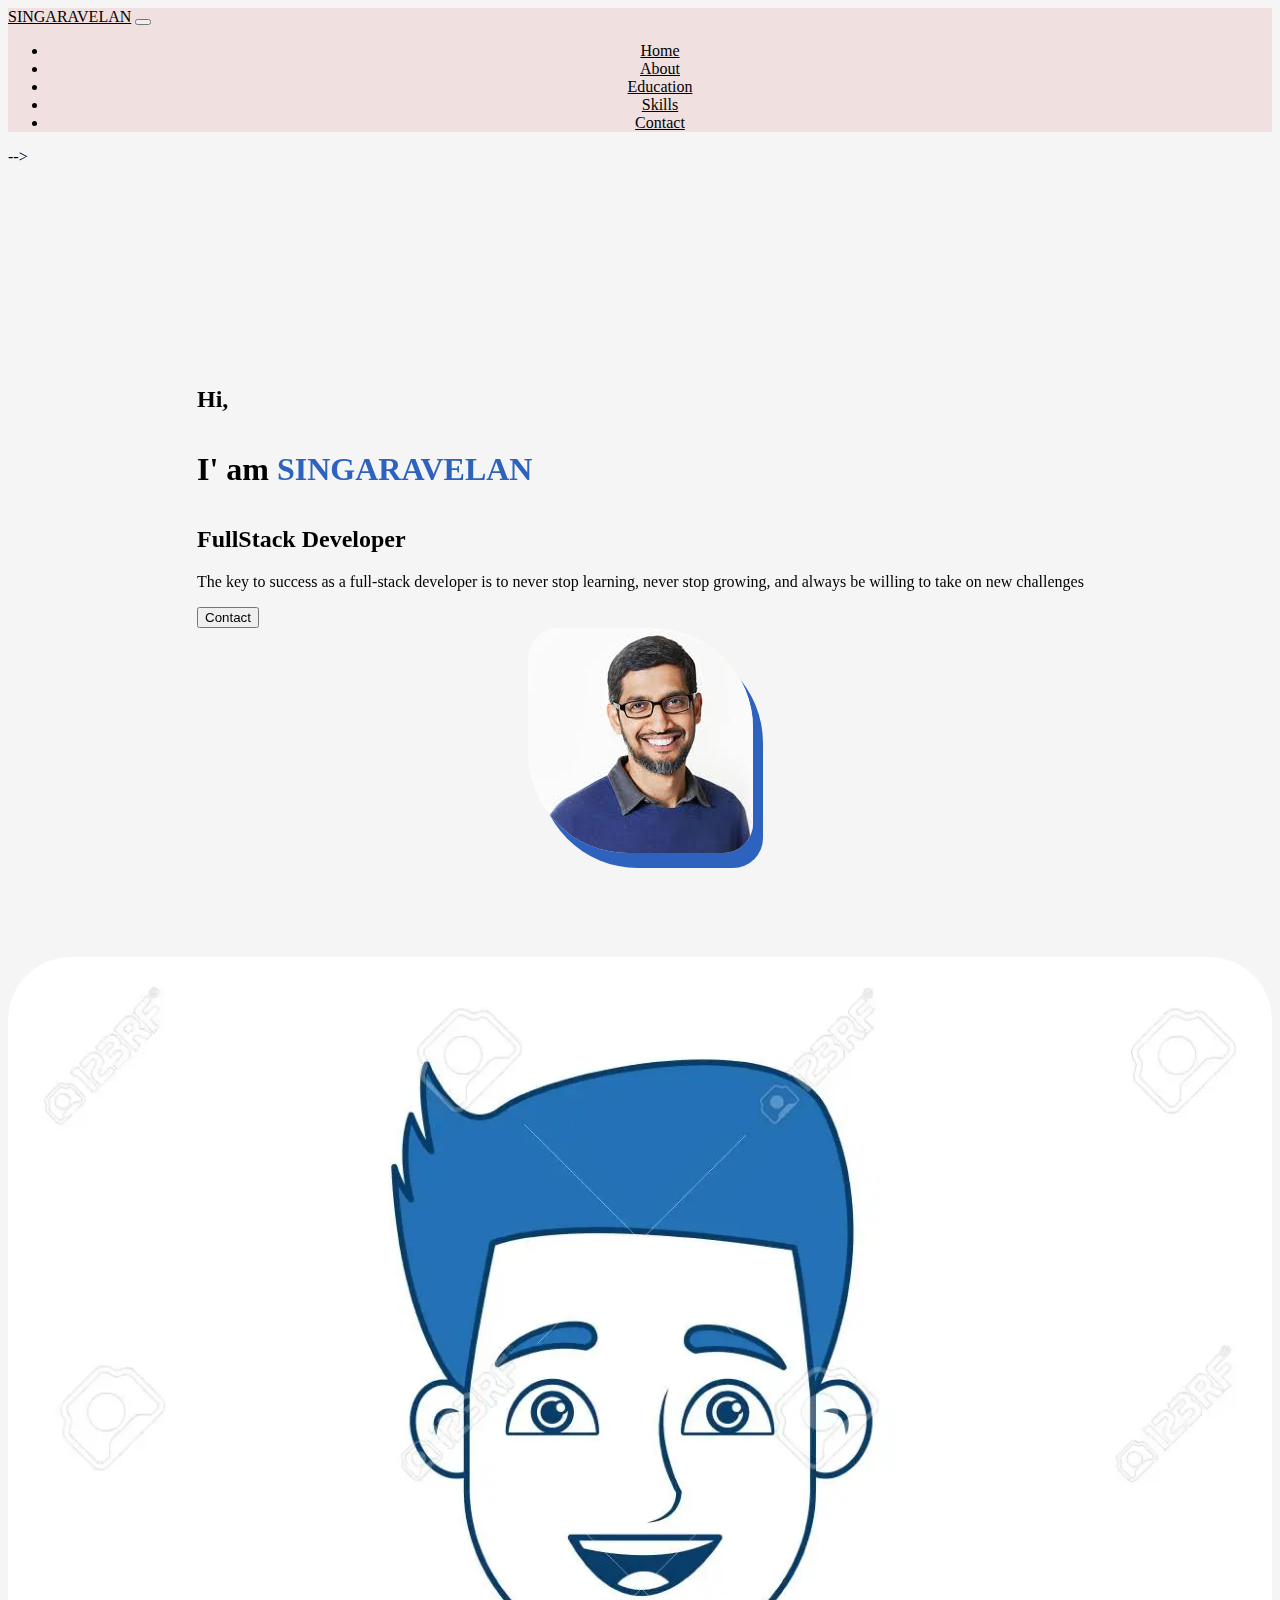
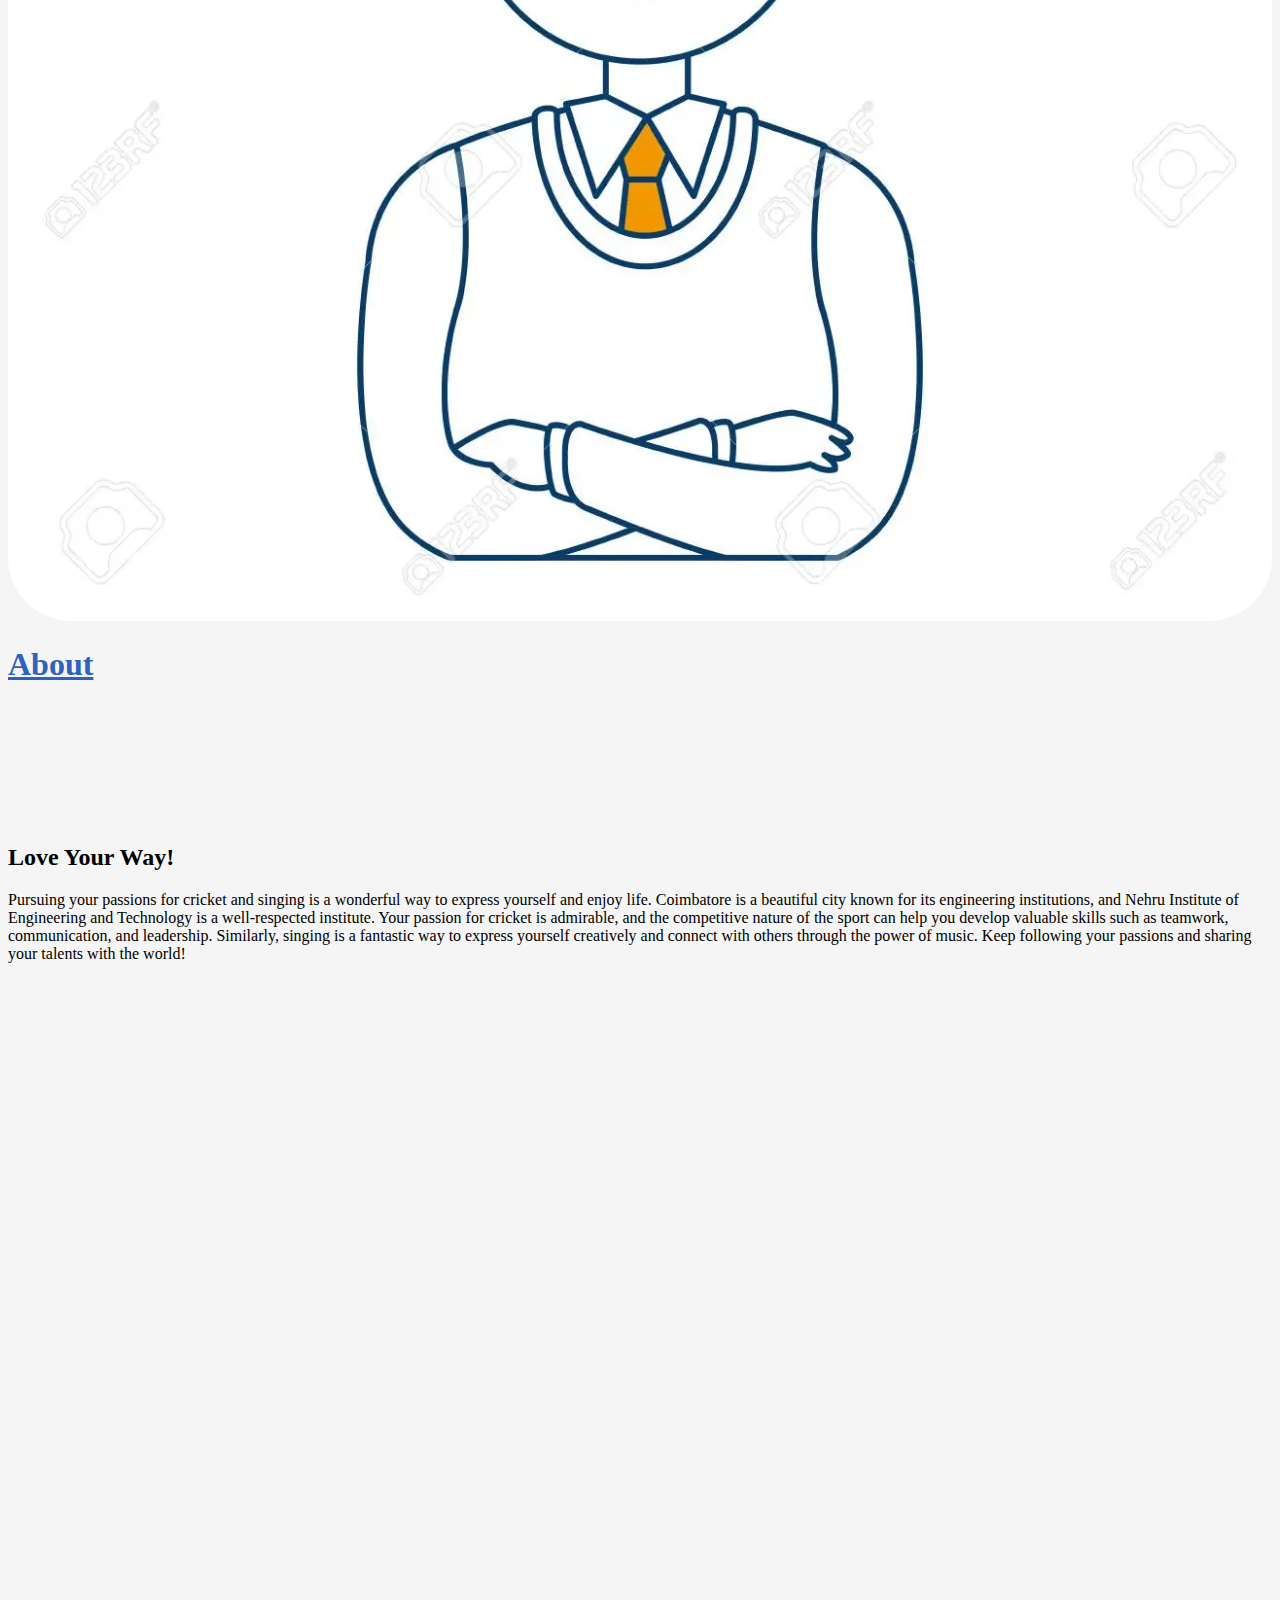
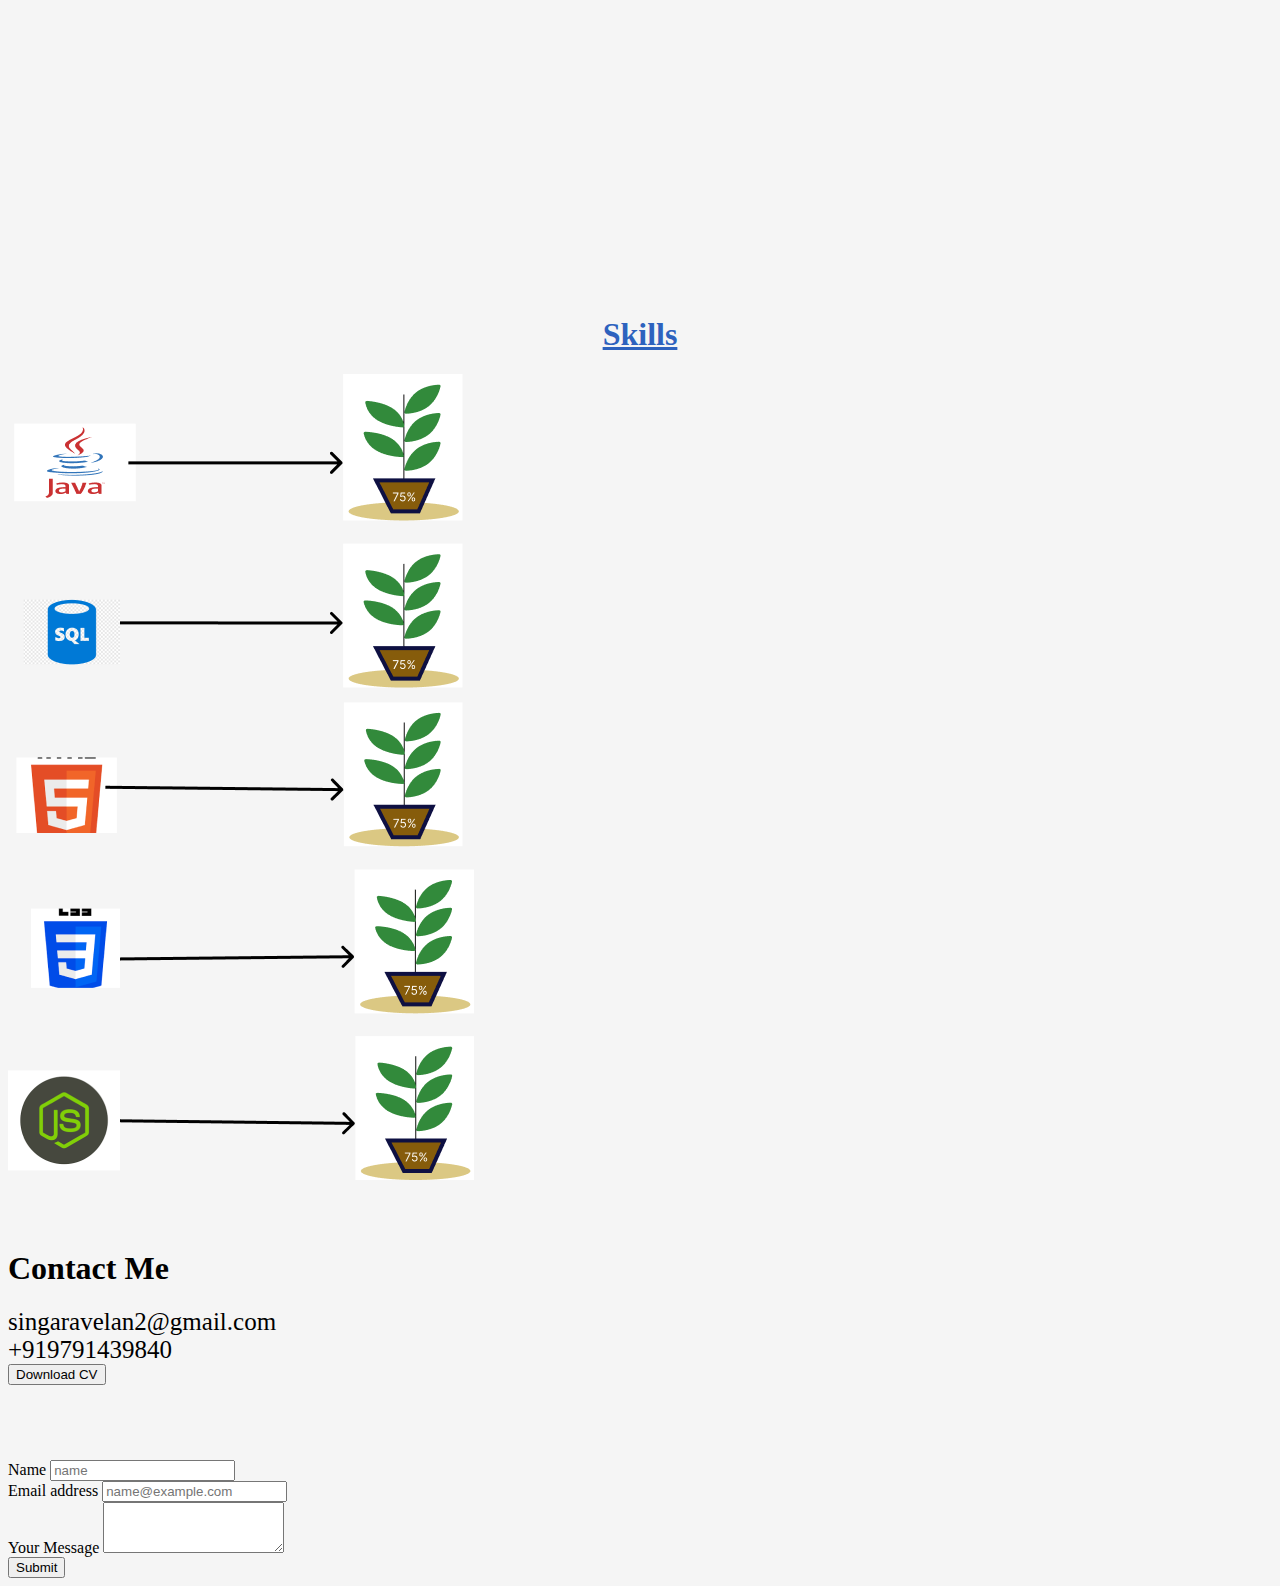
==== commit ae55c5c1: "add project" ====
--- a/index.html
+++ b/index.html
@@ -28,7 +28,7 @@
       <div class="bk">
         <nav class="navbar navbar-expand-lg bk navbar-light fixed-top">
           <div class="container">
-            <a class="navbar-brand" href="">Portfolio</a>
+            <a class="navbar-brand" href="">SINGARAVELAN</a>
             <button
               class="navbar-toggler"
               type="button"
@@ -107,9 +107,9 @@
               <h1 id="About">About</h1>
             </div>
             <div class="pg">
-              <h2>I'am Singaravelan</h2>
+              <h2>Love Your Way!</h2>
               <p>
-                My name Singaravelan S,I am from Tiruvannamalai, India. He
+                <!-- My name Singaravelan S,I am from Tiruvannamalai, India. He
                 completed his course at Nehru Institute of Engineering and
                 Technology in Coimbatore, and has a passion for playing cricket
                 and singing songs. Singaravelan is a skilled cricket player who
@@ -117,7 +117,17 @@
                 sing and share his music with others. With a strong sense of
                 self-confidence and a talent for music and sports, Singaravelan
                 is always looking for new ways to express himself and share his
-                passions with the world.
+                passions with the world. -->
+                Pursuing your passions for cricket and singing is a wonderful 
+                way to express yourself and enjoy life. Coimbatore is a beautiful
+                 city known for its engineering institutions, and Nehru Institute
+                  of Engineering and Technology is a well-respected institute. 
+                  Your passion for cricket is admirable, and the competitive 
+                  nature of the sport can help you develop valuable skills such 
+                  as teamwork, communication, and leadership. Similarly, singing is 
+                  a fantastic way to express yourself creatively and connect with 
+                  others through the power of music. Keep following your passions and 
+                  sharing your talents with the world!
               </p>
             </div>
           </div>
@@ -180,8 +190,8 @@
         </div>
       </div>
 
-      <div class="cn">
-        <div class="row" id="Contact">
+      
+        <div class="row mt-5 mb-5" id="Contact">
           <div class="con col-lg-6 col-md-12 col-sm-12">
             <h1>Contact Me</h1>
             <div class="icon">
@@ -190,14 +200,14 @@
                 style="color: #2d62be"
               >
               </i>
-              <span class="fa-2x" style="color: black"
+              <span style="color: black; font-size: 25px" ;
                 >singaravelan2@gmail.com</span
               >
             </div>
             <div class="icon1">
               <!-- <i class="fa-sharp fa-solid fa-paper-plane fa-2x">   singaravelan2@gmail.com</i> -->
               <i class="fa-solid fa-phone fa-2x" style="color: #2d62be"> </i>
-              <span class="fa-2x" style="color: black">+919791439840</span>
+              <span style="color: black; font-size: 25px">+919791439840</span>
             </div>
             <div class="col-6 icon4 fa-1x demo">
               <a href="https://www.facebook.com/s.velan.71"
--- a/portfolio.css
+++ b/portfolio.css
@@ -13,7 +13,7 @@
   color: black !important;
 }
 .nav-link:hover {
-  color: blue !important;
+  color: #2d62be !important;
 }
 .navbar .navbar-collapse {
   flex-grow: 0;
@@ -24,7 +24,7 @@
   /* line-height: 10px; */
 }
 .content span {
-  color: blue;
+  color: #2d62be;
   animation: glow 2s ease-in-out infinite;
 }
 .text i {
@@ -53,7 +53,7 @@
   /* box-shadow: -30x 10px #2d62be; */
 }
 .image .row .col-6 h1 {
-  color: blue;
+  color: #2d62be;
   text-decoration: underline;
 }
 .image {
@@ -64,7 +64,7 @@
 }
 #top .heade1 {
   padding-top: 100px;
-  color: blue;
+  color: #2d62be;
   display: flex;
   justify-content: center;
   text-decoration: underline;
@@ -80,6 +80,7 @@
 }
 .con .icon .ic {
   text-transform: lowercase !important;
+  font-size: 22px;
 }
 
 .heade1 {
@@ -90,14 +91,14 @@
   text-align: center;
 }
 .text6 {
-  border-color: darkblue;
+  border-color: #2d62be;
   display: flex;
   justify-content: center;
 }
 .education {
   border: 2px solid;
   border-color: rgb(241, 224, 224);
-  background-color: cadetblue;
+  background-color: #2d62be;
   box-shadow: -30x 10px #2d62be;
   border-radius: 18px;
   /* box-shadow: -30x 10px #2d62be; */
@@ -109,7 +110,7 @@
 }
 .head2 {
   padding-top: 100px;
-  color: blue;
+  color: #2d62be;
   display: flex;
   justify-content: center;
   text-decoration: underline;
@@ -174,7 +175,12 @@
 .cn {
   margin-bottom: 50px;
 }
-
+.con .icon1 .ic1 {
+  font-size: 22px;
+}
+.icon span {
+  font: size 32px;
+}
 /* .demo a {
   margin-right: 20px;
 } */
